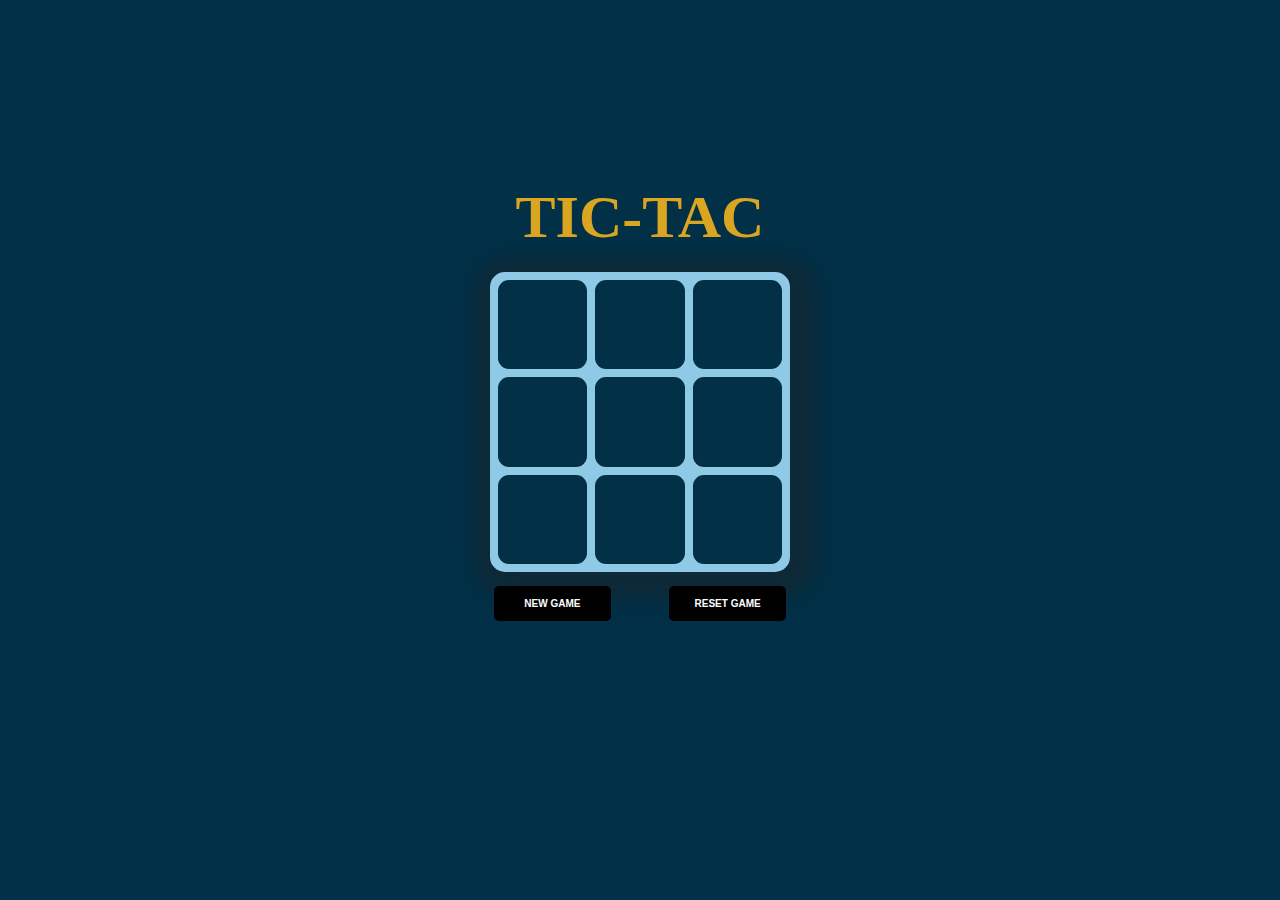
==== index.html @ fb1b20df "init" ====
<!DOCTYPE html>
<html lang="en">
<head>
  <meta charset="UTF-8">
  <meta name="viewport" content="width=device-width, initial-scale=1.0">
  <title>Tic Tac</title>
  <link rel="stylesheet" href="./style.css">
</head>
<body>
  <div class="heading">
   TIC-TAC
  </div>
  <div class="gamescreen">
    <button class="box"></button>
    <button class="box"></button>
    <button class="box"></button>
    <button class="box"></button>
    <button class="box"></button>
    <button class="box"></button>
    <button class="box"></button>
    <button class="box"></button>
    <button class="box"></button>
  </div>
  <div class="btn-container">
    <button class="n-btn">NEW GAME</button>
    <button class="r-btn">RESET GAME</button>
  </div>
  <div class="msg-container ">
    <div class="msg hide">
    <div class="joy">    
      <svg stroke="currentColor" fill="currentColor" stroke-width="0" viewBox="0 0 512 512" height="200px" width="200px" xmlns="http://www.w3.org/2000/svg"><path d="M243.695 17.3L230.82 120.304l-60.279-44.479 37.455 68.473-64.96-8.193 55.495 34.894-53.898-12.508-2.237 8.428-35.41 133.324-.03.137c-4.45 19.17.229 36.572 10.108 49.285 8.021 10.321 19.14 17.723 31.36 22.074l-20.965 90.332c-10.725-2.312-19.535-3.777-26.486-3.84-11.275-.102-17.749 3.446-19.938 12.88L182.69 494.7c3.539-15.248-9.791-21.619-37.697-28.56l20.963-90.333c12.886 1.474 26.13-.275 37.875-6.008 14.47-7.063 26.335-20.624 30.783-39.793l.032-.139 23.269-116.904 18.522 89.986.033.137c4.573 19.14 16.528 32.625 31.043 39.594 11.782 5.656 25.036 7.318 37.912 5.76l21.553 90.195c-27.86 7.122-41.148 13.58-37.51 28.804l101.498-24.253c-2.251-9.42-8.747-12.924-20.022-12.748-6.95.108-15.751 1.63-26.46 4.011l-21.553-90.193c12.19-4.43 23.26-11.905 31.213-22.277 9.796-12.778 14.362-30.21 9.789-49.35l-.034-.139-38.572-141.502-39.107 9.346 49.74-32.906-72.568 19.896 31.601-83.687-61.449 71.984zM352.55 152.548l15.435 56.629-94.435-9.526-5.537-26.904zm-194.996 27.418l84.666 19.648-2.375 11.928-93.373 10.15zm119.799 38.156l16.285 1.643c3.526 21.284 13.407 75.46 24.455 85.855 10.904 10.26 44.84 2.596 44.84 2.596-36.87 2.87-57.908-53.902-68.108-88.332l78.23 7.892 13.382 49.088c3.409 14.325.234 25.28-6.577 34.164-6.819 8.895-17.778 15.455-29.746 18.315-11.967 2.86-24.709 1.964-34.812-2.887-10.088-4.843-17.872-13.178-21.309-27.488zm-41.19 11.926l-19.098 95.947c-3.343 14.335-11.073 22.722-21.13 27.631-10.072 4.916-22.806 5.897-34.791 3.115-11.986-2.781-22.989-9.27-29.866-18.119-6.867-8.838-10.114-19.771-6.8-34.115l17.043-64.172 19.427-2.111c-7.946 22.99-22.686 68.977-18.386 82.308 4.595 14.25 38.013 23.924 38.013 23.924-35.245-20.62-26.243-72.809-18.168-106.39z"></path></svg>
    </div>
    <div>CONGRETULATIONS YOU ARE WIN</div>
    <div class="joy">    
      <svg stroke="currentColor" fill="currentColor" stroke-width="0" viewBox="0 0 512 512" height="200px" width="200px" xmlns="http://www.w3.org/2000/svg"><path d="M243.695 17.3L230.82 120.304l-60.279-44.479 37.455 68.473-64.96-8.193 55.495 34.894-53.898-12.508-2.237 8.428-35.41 133.324-.03.137c-4.45 19.17.229 36.572 10.108 49.285 8.021 10.321 19.14 17.723 31.36 22.074l-20.965 90.332c-10.725-2.312-19.535-3.777-26.486-3.84-11.275-.102-17.749 3.446-19.938 12.88L182.69 494.7c3.539-15.248-9.791-21.619-37.697-28.56l20.963-90.333c12.886 1.474 26.13-.275 37.875-6.008 14.47-7.063 26.335-20.624 30.783-39.793l.032-.139 23.269-116.904 18.522 89.986.033.137c4.573 19.14 16.528 32.625 31.043 39.594 11.782 5.656 25.036 7.318 37.912 5.76l21.553 90.195c-27.86 7.122-41.148 13.58-37.51 28.804l101.498-24.253c-2.251-9.42-8.747-12.924-20.022-12.748-6.95.108-15.751 1.63-26.46 4.011l-21.553-90.193c12.19-4.43 23.26-11.905 31.213-22.277 9.796-12.778 14.362-30.21 9.789-49.35l-.034-.139-38.572-141.502-39.107 9.346 49.74-32.906-72.568 19.896 31.601-83.687-61.449 71.984zM352.55 152.548l15.435 56.629-94.435-9.526-5.537-26.904zm-194.996 27.418l84.666 19.648-2.375 11.928-93.373 10.15zm119.799 38.156l16.285 1.643c3.526 21.284 13.407 75.46 24.455 85.855 10.904 10.26 44.84 2.596 44.84 2.596-36.87 2.87-57.908-53.902-68.108-88.332l78.23 7.892 13.382 49.088c3.409 14.325.234 25.28-6.577 34.164-6.819 8.895-17.778 15.455-29.746 18.315-11.967 2.86-24.709 1.964-34.812-2.887-10.088-4.843-17.872-13.178-21.309-27.488zm-41.19 11.926l-19.098 95.947c-3.343 14.335-11.073 22.722-21.13 27.631-10.072 4.916-22.806 5.897-34.791 3.115-11.986-2.781-22.989-9.27-29.866-18.119-6.867-8.838-10.114-19.771-6.8-34.115l17.043-64.172 19.427-2.111c-7.946 22.99-22.686 68.977-18.386 82.308 4.595 14.25 38.013 23.924 38.013 23.924-35.245-20.62-26.243-72.809-18.168-106.39z"></path></svg>
    </div>
    </div>
    
  </div>
  <script src="javascript.js"></script>
</body>
</html>
---- style.css ----
*{
  padding: 0;
  margin: 0;
  box-sizing: border-box;
}
body{
  display: flex;
  align-items: center;
  justify-content: center;
  background-color:#023047 ;
  height: 100vh;
  flex-direction: column;
}
.gamescreen{
  width: 300px;
  height: 300px;
  background-color:#8ecae6 ;
  box-shadow: 6px 6px 20px 20px rgba(31, 31, 31, 0.404);
  display: flex;
  justify-content: center;
  align-items: center;
  border-radius: 15px;
  flex-wrap: wrap;
  border: 4px solid #8ecae6;
}
.box{
  width: 33.33%;
  height: 33.33%;
  background-color: #023047;
  border: 4px solid #8ecae6;
  border-radius: 15px;
  cursor: pointer;
  font-size: 70px;
  color: WHITE;
}
.btn-container{
  display: flex;
  justify-content: space-between;
  align-items: center;
  padding: 4px;
  width: 300px;
  margin-top: 10px;
}
.n-btn{
  border: none;
  padding: 12px 24px;
  background-color:black;
  border-radius: 5px;
  color: white;
  width: 40%;
  font-size: 10px;
  font-weight: bold;
  position:relative;
  overflow: hidden;
}
.n-btn::after{
  content: "";
  position: absolute;
    width: 10%;
    border-radius: 5px;
    height:100%;
    background-color: #ffb8036b;
    top: 0;
    left: 0;
    transition: .5s all;
    opacity: 0;
}
.n-btn:hover::after{
  top: -00%;
  opacity: 1;
   width: 100%;
}
.r-btn{
  border: none;
  padding: 12px 24px;
  background-color:black;
  border-radius: 5px;
  color: white;
  width: 40%;
  font-size: 10px;
  font-weight: bold;
  position:relative;
  overflow: hidden;
}
.r-btn::after{
  content: "";
  position: absolute;
    width: 10%;
    border-radius: 5px;
    height:100%;
    background-color: #ffb8036b;
    top: 0;
    left: 0;
    transition: .5s all;
    opacity: 0;
}
.r-btn:hover::after{
  top: 0;
  opacity: 1;
   width: 100%;
}
.msg{
  background-color: white;
  margin-top: 12px;
  height: max-content;
  display: flex;
  align-items: center;
  justify-content: center;
  color: maroon;
  padding: 10px;
  font-weight: 800;
  border: 3px dashed maroon;
  border-radius: 12px;
}
.joy{
  color: maroon;
}
.joy svg{
  width: 50px;
  height: 50px;
}
.hide{
  opacity: 0;
}
.heading{
  color: goldenrod;
  font-size: 60px;
  margin-bottom: 20px;
  font-weight: 800;
}
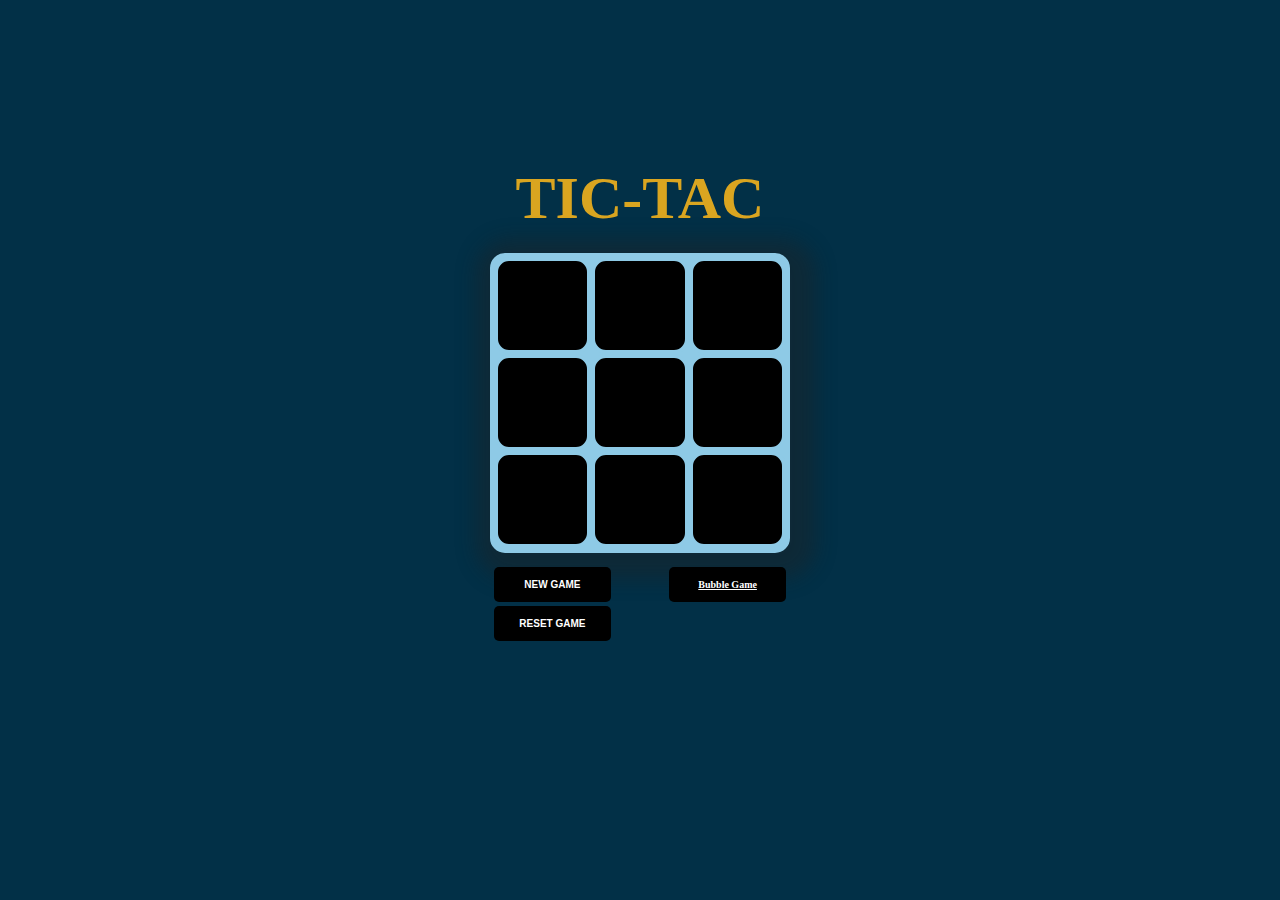
==== commit 5b632623: "init" ====
--- a/index.html
+++ b/index.html
@@ -7,9 +7,13 @@
   <link rel="stylesheet" href="./style.css">
 </head>
 <body>
+ <div>
   <div class="heading">
-   TIC-TAC
-  </div>
+    TIC-TAC
+   </div>
+
+
+ </div>
   <div class="gamescreen">
     <button class="box"></button>
     <button class="box"></button>
@@ -23,7 +27,8 @@
   </div>
   <div class="btn-container">
     <button class="n-btn">NEW GAME</button>
-    <button class="r-btn">RESET GAME</button>
+   <a href="buble.html" class="new">Bubble Game</a>
+   <button class="r-btn">RESET GAME</button>
   </div>
   <div class="msg-container ">
     <div class="msg hide">
--- a/style.css
+++ b/style.css
@@ -17,7 +17,7 @@
   background-color:#8ecae6 ;
   box-shadow: 6px 6px 20px 20px rgba(31, 31, 31, 0.404);
   display: flex;
-  justify-content: center;
+  justify-content: center;  
   align-items: center;
   border-radius: 15px;
   flex-wrap: wrap;
@@ -26,7 +26,7 @@
 .box{
   width: 33.33%;
   height: 33.33%;
-  background-color: #023047;
+  background-color: black;
   border: 4px solid #8ecae6;
   border-radius: 15px;
   cursor: pointer;
@@ -40,6 +40,8 @@
   padding: 4px;
   width: 300px;
   margin-top: 10px;
+  flex-wrap: wrap;
+  gap: 4px;
 }
 .n-btn{
   border: none;
@@ -70,7 +72,7 @@
   opacity: 1;
    width: 100%;
 }
-.r-btn{
+.r-btn, .new{
   border: none;
   padding: 12px 24px;
   background-color:black;
@@ -81,6 +83,7 @@
   font-weight: bold;
   position:relative;
   overflow: hidden;
+  text-align: center;
 }
 .r-btn::after{
   content: "";
@@ -102,6 +105,7 @@
 .msg{
   background-color: white;
   margin-top: 12px;
+  width: 300px;
   height: max-content;
   display: flex;
   align-items: center;
@@ -128,4 +132,6 @@
   margin-bottom: 20px;
   font-weight: 800;
 }
+/* buble */
 
+
